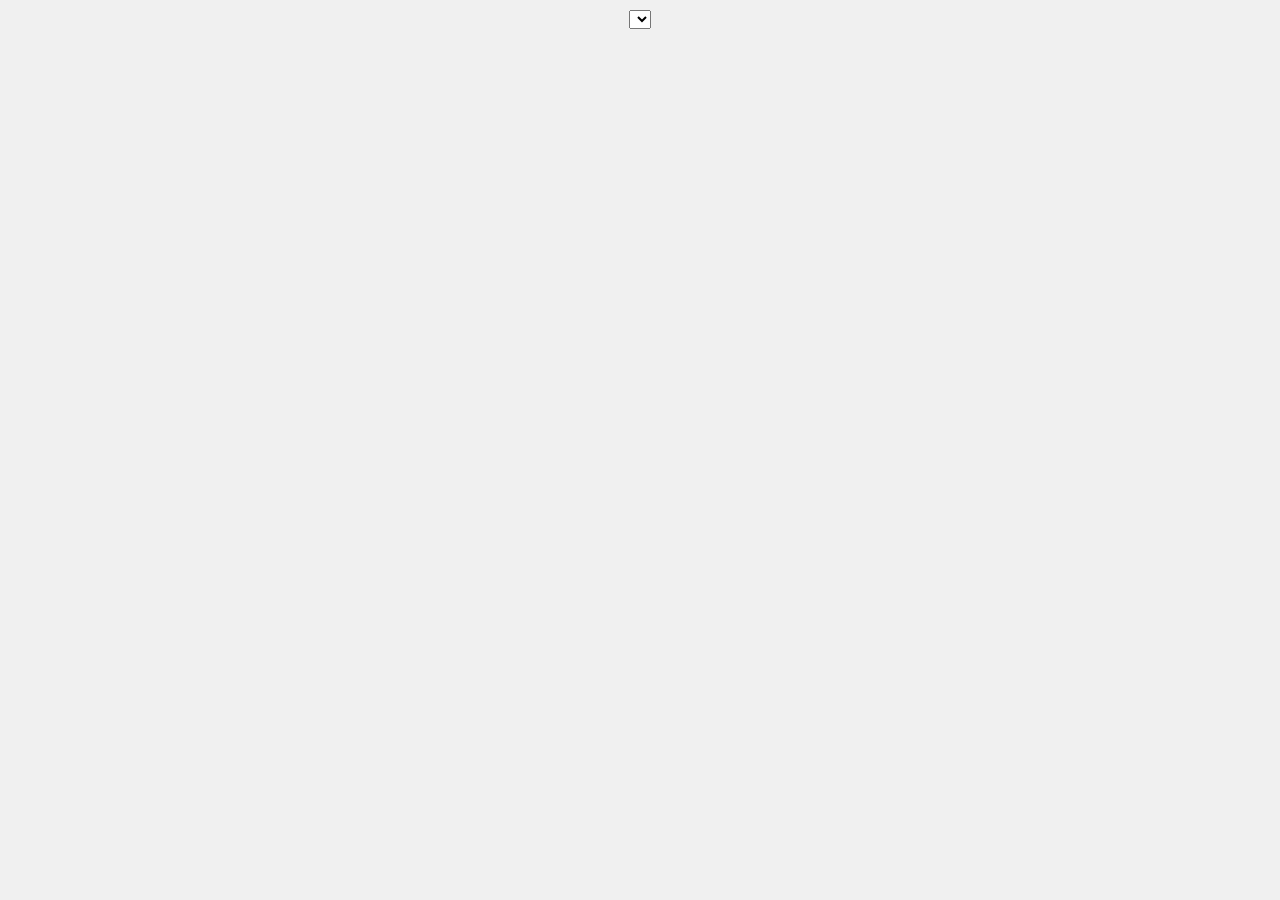
==== src/gs_me/genomespy/index.html @ 1aaf4dae "finalize package" ====
<!DOCTYPE html>
<html lang="en">
  <head>
    <title>GenomeSpy</title>
    <meta charset="UTF-8">
    <meta name="viewport" content="width=device-width, initial-scale=1.0">

    <!-- External resources -->
    <link
      rel="stylesheet"
      type="text/css"
      href="https://cdn.jsdelivr.net/npm/@genome-spy/app@0.56.x/dist/style.css"
    />
    <script
      type="text/javascript"
      src="https://cdn.jsdelivr.net/npm/@genome-spy/app@0.56.x/dist/index.js"
      defer
    ></script>

    <!-- Application logic -->
    <script type="module" defer>
      async function drawPlot(path) {
        const response = await fetch(path);
        const spec_data = await response.json();

        if ("bookmarks" in spec_data) {
          const bookmarks_path = path.replace("spec.json", "bookmarks.json");
          spec_data.bookmarks.remote.url = bookmarks_path;
        }

        if ("purity" in spec_data) setPurity(spec_data.purity);
        if ("ploidy" in spec_data) setPloidy(spec_data.ploidy);

        console.log(spec_data);
        const container = document.querySelector(".container");
        window.GSAPI = await genomeSpyApp.embed(container, spec_data);
      }

      function setPurity(purity) {
        document.querySelector("#purity").innerText = purity;
      }

      function setPloidy(ploidy) {
        document.querySelector("#ploidy").innerText = ploidy;
      }

      window.addEventListener("load", async () => {
        console.log("Page loaded");
        const selector = document.querySelector("#order-selector");

        if (selector) {
          selector.addEventListener("change", async function() {
            const path = this.value;
            console.log(path);
            await window.GSAPI.finalize();
            window.GSAPI = null;

            const container = document.querySelector(".container");
            container.innerHTML = "";
            const newContainer = document.createElement('div');
            newContainer.className = 'container';
            container.parentNode.replaceChild(newContainer, container);

            await drawPlot(path);
          });

          const first_path = document.querySelector("#order-selector option:first-child").value;
          await drawPlot(first_path);
        }
      });
    </script>

    <!-- Styles -->
    <style>
      * {
        margin: 0;
        padding: 0;
        box-sizing: border-box;
      }

      body {
        background-color: #f0f0f0;
        position: relative;
      }

      .container {
        box-sizing: border-box;
        width: 100%;
        height: 100vh;
      }

      .selector-container {
        position: absolute;
        top: 10px;
        left: 50%;
        transform: translateX(-50%);
        z-index: 100;
        display: flex;
        justify-content: center;
        align-items: center;
        flex-direction: row;
        gap: 10px;
      }

      .selector-container p {
        color: white;
        font-family: sans-serif;
      }

      .selector-container p:has(span:empty) {
        display: none;
      }
    </style>
  </head>

  <body>
    <div class="selector-container">
      <select id="order-selector" title="Select item">
        <!-- Options will be inserted here -->
      </select>
      <p>Purity: <span id="purity"></span></p>
      <p>Ploidy: <span id="ploidy"></span></p>
    </div>
    <div class="container"></div>
  </body>
</html>
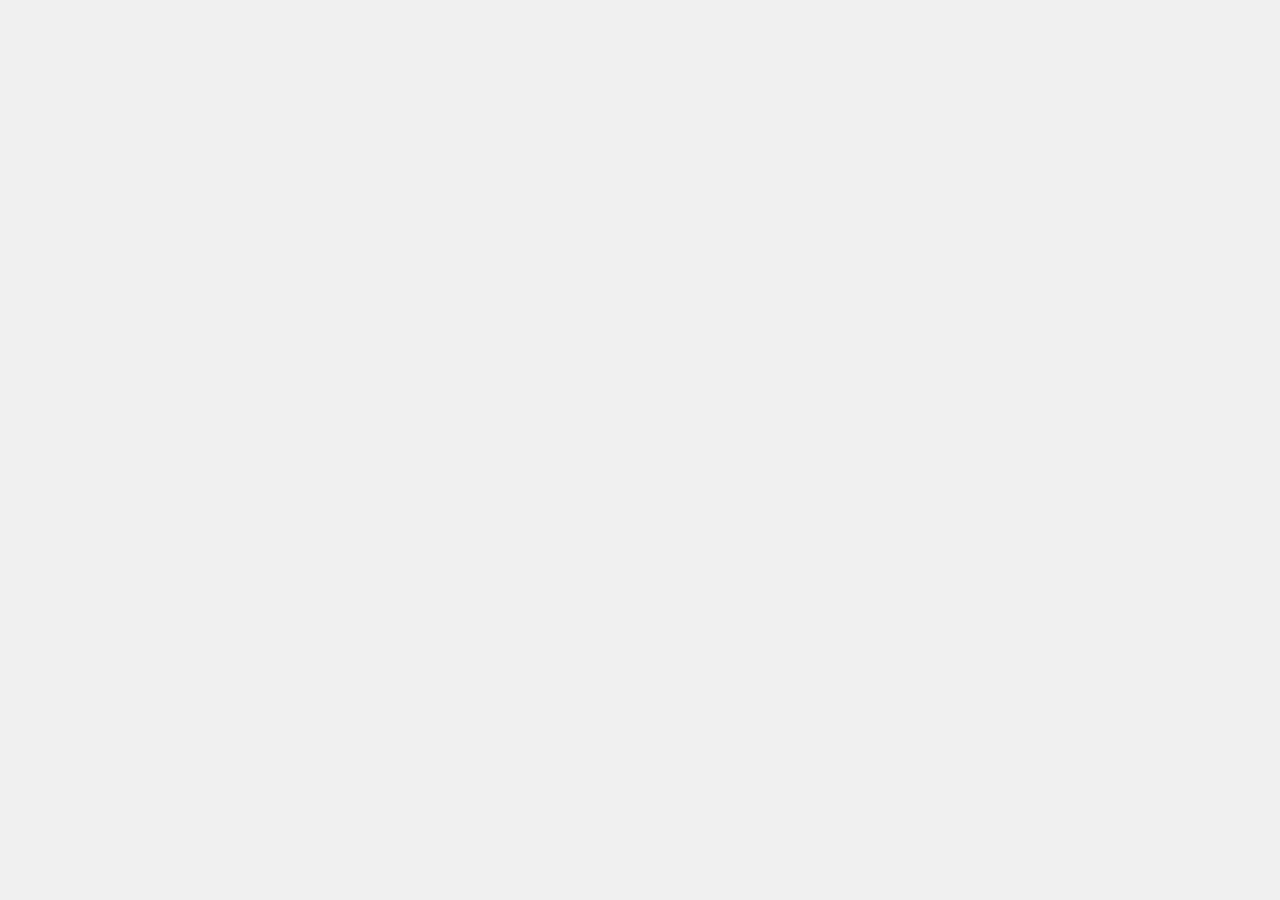
==== commit 89de7084: "reinsert select element ro gs nav bar" ====
--- a/src/gs_me/genomespy/index.html
+++ b/src/gs_me/genomespy/index.html
@@ -1,126 +1,144 @@
 <!DOCTYPE html>
 <html lang="en">
-  <head>
-    <title>GenomeSpy</title>
-    <meta charset="UTF-8">
-    <meta name="viewport" content="width=device-width, initial-scale=1.0">
+    <head>
+        <title>GenomeSpy</title>
+        <meta charset="UTF-8" />
+        <meta name="viewport" content="width=device-width, initial-scale=1.0" />
 
-    <!-- External resources -->
-    <link
-      rel="stylesheet"
-      type="text/css"
-      href="https://cdn.jsdelivr.net/npm/@genome-spy/app@0.56.x/dist/style.css"
-    />
-    <script
-      type="text/javascript"
-      src="https://cdn.jsdelivr.net/npm/@genome-spy/app@0.56.x/dist/index.js"
-      defer
-    ></script>
+        <!-- External resources -->
+        <link
+            rel="stylesheet"
+            type="text/css"
+            href="https://cdn.jsdelivr.net/npm/@genome-spy/app@0.56.x/dist/style.css" />
+        <script
+            type="text/javascript"
+            src="https://cdn.jsdelivr.net/npm/@genome-spy/app@0.56.x/dist/index.js"
+            defer></script>
 
-    <!-- Application logic -->
-    <script type="module" defer>
-      async function drawPlot(path) {
-        const response = await fetch(path);
-        const spec_data = await response.json();
+        <!-- Application logic -->
+        <script type="module" defer>
+            async function drawPlot(path) {
+                const response = await fetch(path)
+                const spec_data = await response.json()
 
-        if ("bookmarks" in spec_data) {
-          const bookmarks_path = path.replace("spec.json", "bookmarks.json");
-          spec_data.bookmarks.remote.url = bookmarks_path;
-        }
+                if ("bookmarks" in spec_data) {
+                    const bookmarks_path = path.replace(
+                        "spec.json",
+                        "bookmarks.json"
+                    )
+                    spec_data.bookmarks.remote.url = bookmarks_path
+                }
 
-        if ("purity" in spec_data) setPurity(spec_data.purity);
-        if ("ploidy" in spec_data) setPloidy(spec_data.ploidy);
+                if ("purity" in spec_data) setPurity(spec_data.purity)
+                if ("ploidy" in spec_data) setPloidy(spec_data.ploidy)
 
-        console.log(spec_data);
-        const container = document.querySelector(".container");
-        window.GSAPI = await genomeSpyApp.embed(container, spec_data);
-      }
+                console.log(spec_data)
+                const container = document.querySelector(".container")
+                window.GSAPI = await genomeSpyApp.embed(container, spec_data)
+                insertSelector()
+            }
 
-      function setPurity(purity) {
-        document.querySelector("#purity").innerText = purity;
-      }
+            function setPurity(purity) {
+                window.customSelector.querySelector("#purity").innerText =
+                    purity
+            }
 
-      function setPloidy(ploidy) {
-        document.querySelector("#ploidy").innerText = ploidy;
-      }
+            function setPloidy(ploidy) {
+                window.customSelector.querySelector("#ploidy").innerText =
+                    ploidy
+            }
 
-      window.addEventListener("load", async () => {
-        console.log("Page loaded");
-        const selector = document.querySelector("#order-selector");
+            function insertSelector() {
+                const target = document.querySelector(
+                    ".container genome-spy-bookmark-button"
+                )
+                target.after(window.customSelector)
+            }
 
-        if (selector) {
-          selector.addEventListener("change", async function() {
-            const path = this.value;
-            console.log(path);
-            await window.GSAPI.finalize();
-            window.GSAPI = null;
+            window.addEventListener("load", async () => {
+                console.log("Page loaded")
+                const selector = document.querySelector(".order-selector")
 
-            const container = document.querySelector(".container");
-            container.innerHTML = "";
-            const newContainer = document.createElement('div');
-            newContainer.className = 'container';
-            container.parentNode.replaceChild(newContainer, container);
+                if (selector) {
+                    selector.addEventListener("change", async function () {
+                        const path = this.value
+                        console.log(path)
+                        await window.GSAPI.finalize()
+                        window.GSAPI = null
 
-            await drawPlot(path);
-          });
+                        const container = document.querySelector(".container")
+                        container.innerHTML = ""
+                        const newContainer = document.createElement("div")
+                        newContainer.className = "container"
+                        container.parentNode.replaceChild(
+                            newContainer,
+                            container
+                        )
 
-          const first_path = document.querySelector("#order-selector option:first-child").value;
-          await drawPlot(first_path);
-        }
-      });
-    </script>
+                        await drawPlot(path)
+                    })
 
-    <!-- Styles -->
-    <style>
-      * {
-        margin: 0;
-        padding: 0;
-        box-sizing: border-box;
-      }
+                    const first_path = document.querySelector(
+                        ".order-selector option:first-child"
+                    ).value
+                    window.customSelector = document.querySelector(
+                        ".selector-container"
+                    )
+                    await drawPlot(first_path)
+                }
+            })
+        </script>
 
-      body {
-        background-color: #f0f0f0;
-        position: relative;
-      }
+        <!-- Styles -->
+        <style>
+            * {
+                margin: 0;
+                padding: 0;
+                box-sizing: border-box;
+            }
 
-      .container {
-        box-sizing: border-box;
-        width: 100%;
-        height: 100vh;
-      }
+            body {
+                background-color: #f0f0f0;
+                position: relative;
+            }
 
-      .selector-container {
-        position: absolute;
-        top: 10px;
-        left: 50%;
-        transform: translateX(-50%);
-        z-index: 100;
-        display: flex;
-        justify-content: center;
-        align-items: center;
-        flex-direction: row;
-        gap: 10px;
-      }
+            .container {
+                box-sizing: border-box;
+                width: 100%;
+                height: 100vh;
+            }
 
-      .selector-container p {
-        color: white;
-        font-family: sans-serif;
-      }
+            .selector-container {
+                display: none;
+                justify-content: center;
+                align-items: center;
+                flex-direction: row;
+                gap: 10px;
+            }
 
-      .selector-container p:has(span:empty) {
-        display: none;
-      }
-    </style>
-  </head>
+            .selector-container p {
+                color: white;
+                font-family: sans-serif;
+            }
 
-  <body>
-    <div class="selector-container">
-      <select id="order-selector" title="Select item">
-        <!-- Options will be inserted here -->
-      </select>
-      <p>Purity: <span id="purity"></span></p>
-      <p>Ploidy: <span id="ploidy"></span></p>
-    </div>
-    <div class="container"></div>
-  </body>
+            .selector-container p:has(span:empty) {
+                display: none;
+            }
+
+            .container .selector-container {
+                display: flex;
+            }
+        </style>
+    </head>
+
+    <body>
+        <div class="selector-container">
+            <select class="order-selector" title="Select item">
+                <!-- Options will be inserted here -->
+            </select>
+            <p>Purity: <span id="purity"></span></p>
+            <p>Ploidy: <span id="ploidy"></span></p>
+        </div>
+        <div class="container"></div>
+    </body>
 </html>
